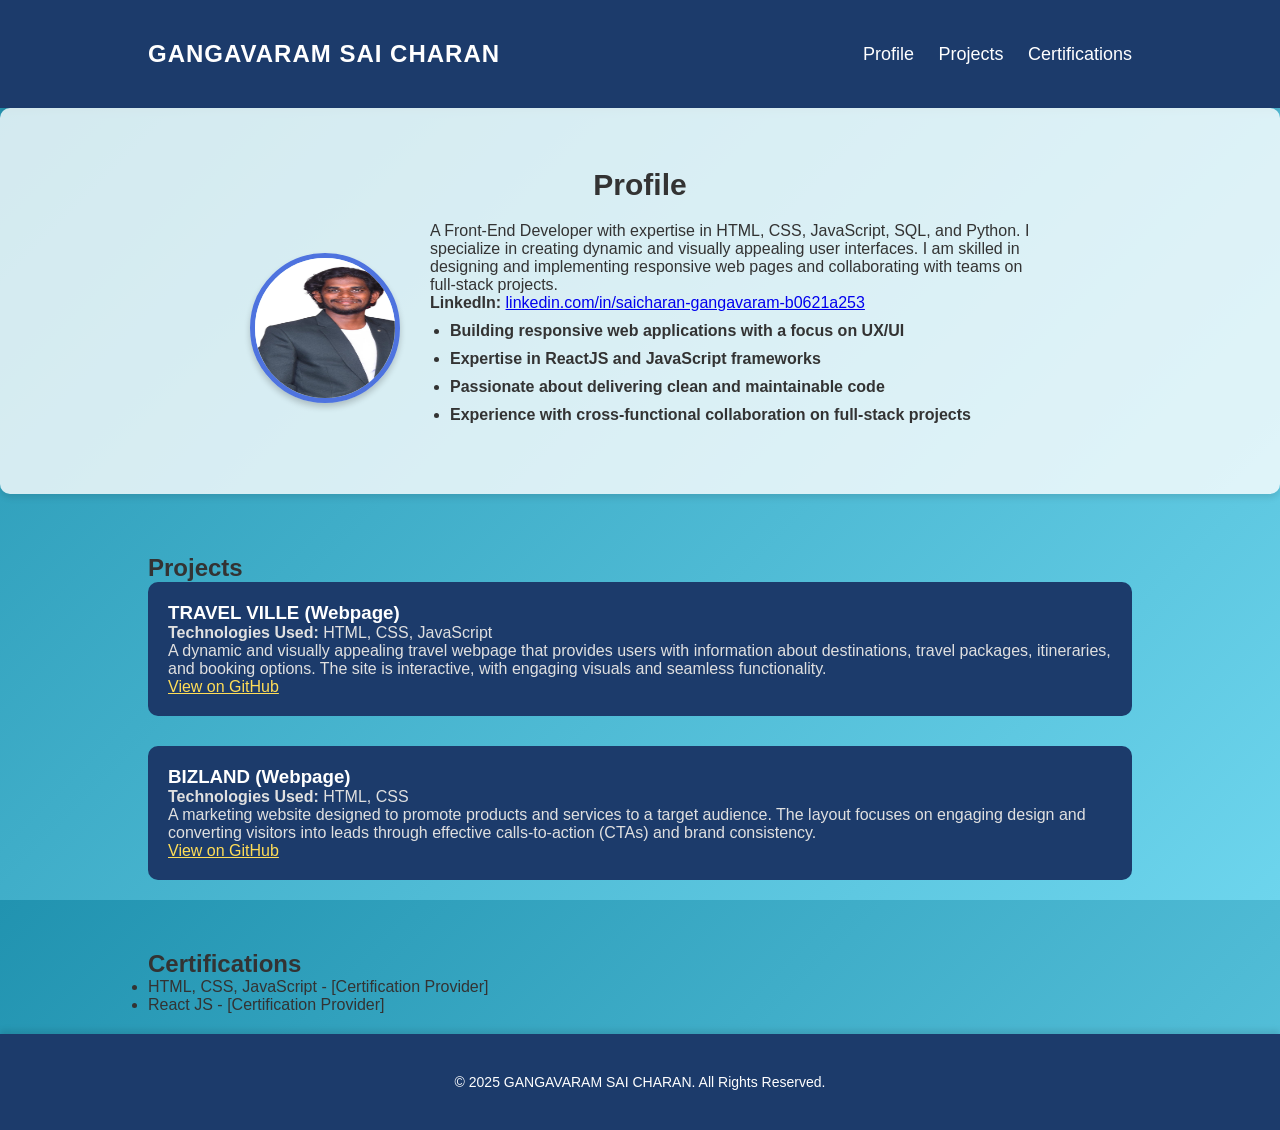
==== index.html @ a9d7f286 "Add files via upload added portfolio documents" ====
<!DOCTYPE html>
<html lang="en">

<head>
    <meta charset="UTF-8">
    <meta name="viewport" content="width=device-width, initial-scale=1.0">
    <title>GANGAVARAM SAI CHARAN - Frontend Developer</title>
    <link rel="stylesheet" href="styles.css">
</head>

<body>
    <header>
        <nav>
            <div class="container">
                <h1>GANGAVARAM SAI CHARAN</h1>
                <ul>
                    <li><a href="#profile">Profile</a></li>
                    <li><a href="#projects">Projects</a></li>
                    <li><a href="#certifications">Certifications</a></li>
                </ul>
            </div>
        </nav>
    </header>

    <section id="profile" class="section">
        <div class="container">
            <h2>Profile</h2>
            <div class="profile-info">
                <img src="my img.jpg" alt="Profile Picture" class="profile-pic">
                <div class="profile-text">
                    <p>A Front-End Developer with expertise in HTML, CSS, JavaScript, SQL, and Python. I specialize in creating dynamic and visually appealing user interfaces. I am skilled in designing and implementing responsive web pages and collaborating with teams on full-stack projects.</p>
                    <p><strong>LinkedIn:</strong> <a href="https://linkedin.com/in/saicharan-gangavaram-b0621a253" target="_blank">linkedin.com/in/saicharan-gangavaram-b0621a253</a></p>
                    <ul>
                        <li>Building responsive web applications with a focus on UX/UI</li>
                        <li>Expertise in ReactJS and JavaScript frameworks</li>
                        <li>Passionate about delivering clean and maintainable code</li>
                        <li>Experience with cross-functional collaboration on full-stack projects</li>
                    </ul>
                </div>
            </div>
        </div>
    </section>

    <section id="projects" class="section">
        <div class="container">
            <h2>Projects</h2>

            <div class="project">
                <h3>TRAVEL VILLE (Webpage)</h3>
                <p><strong>Technologies Used:</strong> HTML, CSS, JavaScript</p>
                <p>A dynamic and visually appealing travel webpage that provides users with information about destinations, travel packages, itineraries, and booking options. The site is interactive, with engaging visuals and seamless functionality.</p>
                <a href="https://github.com/saiGcharan/TRAVEL-VILLE.git" target="_blank">View on GitHub</a>
            </div>

            <div class="project">
                <h3>BIZLAND (Webpage)</h3>
                <p><strong>Technologies Used:</strong> HTML, CSS</p>
                <p>A marketing website designed to promote products and services to a target audience. The layout focuses on engaging design and converting visitors into leads through effective calls-to-action (CTAs) and brand consistency.</p>
                <a href="https://github.com/saiGcharan/BIZLAND.git" target="_blank">View on GitHub</a>
            </div>
        </div>
    </section>

    <section id="certifications" class="section">
        <div class="container">
            <h2>Certifications</h2>
            <ul>
                <li>HTML, CSS, JavaScript - [Certification Provider]</li>
                <li>React JS - [Certification Provider]</li>
            </ul>
        </div>
    </section>

    <footer>
        <div class="container">
            <p>&copy; 2025 GANGAVARAM SAI CHARAN. All Rights Reserved.</p>
        </div>
    </footer>

    <script src="script.js"></script>
</body>

</html>
---- styles.css ----
/* General Reset */
* {
    margin: 0;
    padding: 0;
    box-sizing: border-box;
}

/* Body and container */
body {
    font-family: 'Arial', sans-serif;
    /* Blue Gradient background */
    background: linear-gradient(135deg, #2193b0, #6dd5ed);  
    /* Alternatively, use Purple Gradient if preferred: 
    background: linear-gradient(135deg, #7b4397, #dc2430); */
    color: #333;
    height: 100vh;
    display: flex;
    flex-direction: column;
    justify-content: space-between;
}

/* Container */
.container {
    width: 80%;
    margin: 0 auto;
    padding: 20px;
}

/* Header Navigation */
header {
    background-color: #1c3b6b;
    color: #fff;
    padding: 20px 0;
    box-shadow: 0 4px 6px rgba(0, 0, 0, 0.1);
}

header nav .container {
    display: flex;
    justify-content: space-between;
    align-items: center;
}

header nav h1 {
    font-size: 24px;
    letter-spacing: 1px;
}

header nav ul {
    list-style-type: none;
}

header nav ul li {
    display: inline;
    margin-left: 20px;
}

header nav ul li a {
    color: #fff;
    text-decoration: none;
    font-size: 18px;
    position: relative;
}

header nav ul li a::after {
    content: '';
    position: absolute;
    bottom: -5px;
    left: 0;
    width: 100%;
    height: 2px;
    background-color: #4e73df;
    transform: scaleX(0);
    transition: transform 0.3s ease;
}

header nav ul li a:hover::after {
    transform: scaleX(1);
}

/* Profile Section */
#profile {
    margin-bottom: 40px;
    padding: 40px 0;
    background: rgba(255, 255, 255, 0.8);
    border-radius: 10px;
    box-shadow: 0 4px 6px rgba(0, 0, 0, 0.1);
}

#profile h2 {
    font-size: 30px;
    text-align: center;
    color: #333;
}

.profile-info {
    display: flex;
    justify-content: center;
    align-items: center;
    gap: 30px;
    margin-top: 20px;
}

.profile-pic {
    width: 150px;
    height: 150px;
    border-radius: 50%;
    border: 5px solid #4e73df;
    box-shadow: 0 4px 6px rgba(0, 0, 0, 0.2);
    transition: transform 0.3s ease;
}

.profile-pic:hover {
    transform: scale(1.1);
}

.profile-text {
    max-width: 600px;
}

.profile-text ul {
    list-style: disc;
    padding-left: 20px;
    color: #333;
    font-weight: bold;
}

.profile-text ul li {
    margin: 10px 0;
}

/* Project Styles */
.project {
    margin-bottom: 30px;
    padding: 20px;
    background-color: #1c3b6b;
    border-radius: 10px;
    transition: transform 0.3s ease, background-color 0.3s ease;
}

.project:hover {
    transform: translateY(-5px);
    background-color: #4e73df;
}

.project h3 {
    color: #fff;
}

.project p {
    color: #e0e0e0;
}

.project a {
    color: #ffdd57;
}

.project a:hover {
    text-decoration: underline;
}

/* Footer */
footer {
    background-color: #1c3b6b;
    color: #fff;
    text-align: center;
    padding: 20px;
    box-shadow: 0 -4px 6px rgba(0, 0, 0, 0.1);
}

footer p {
    margin: 0;
    font-size: 14px;
}

/* Mobile Responsiveness */
@media (max-width: 768px) {
    header nav .container {
        flex-direction: column;
        text-align: center;
    }

    header nav ul {
        margin-top: 10px;
    }

    header nav ul li {
        display: block;
        margin: 10px 0;
    }

    .profile-info {
        flex-direction: column;
        text-align: center;
    }

    .profile-pic {
        width: 120px;
        height: 120px;
    }
}
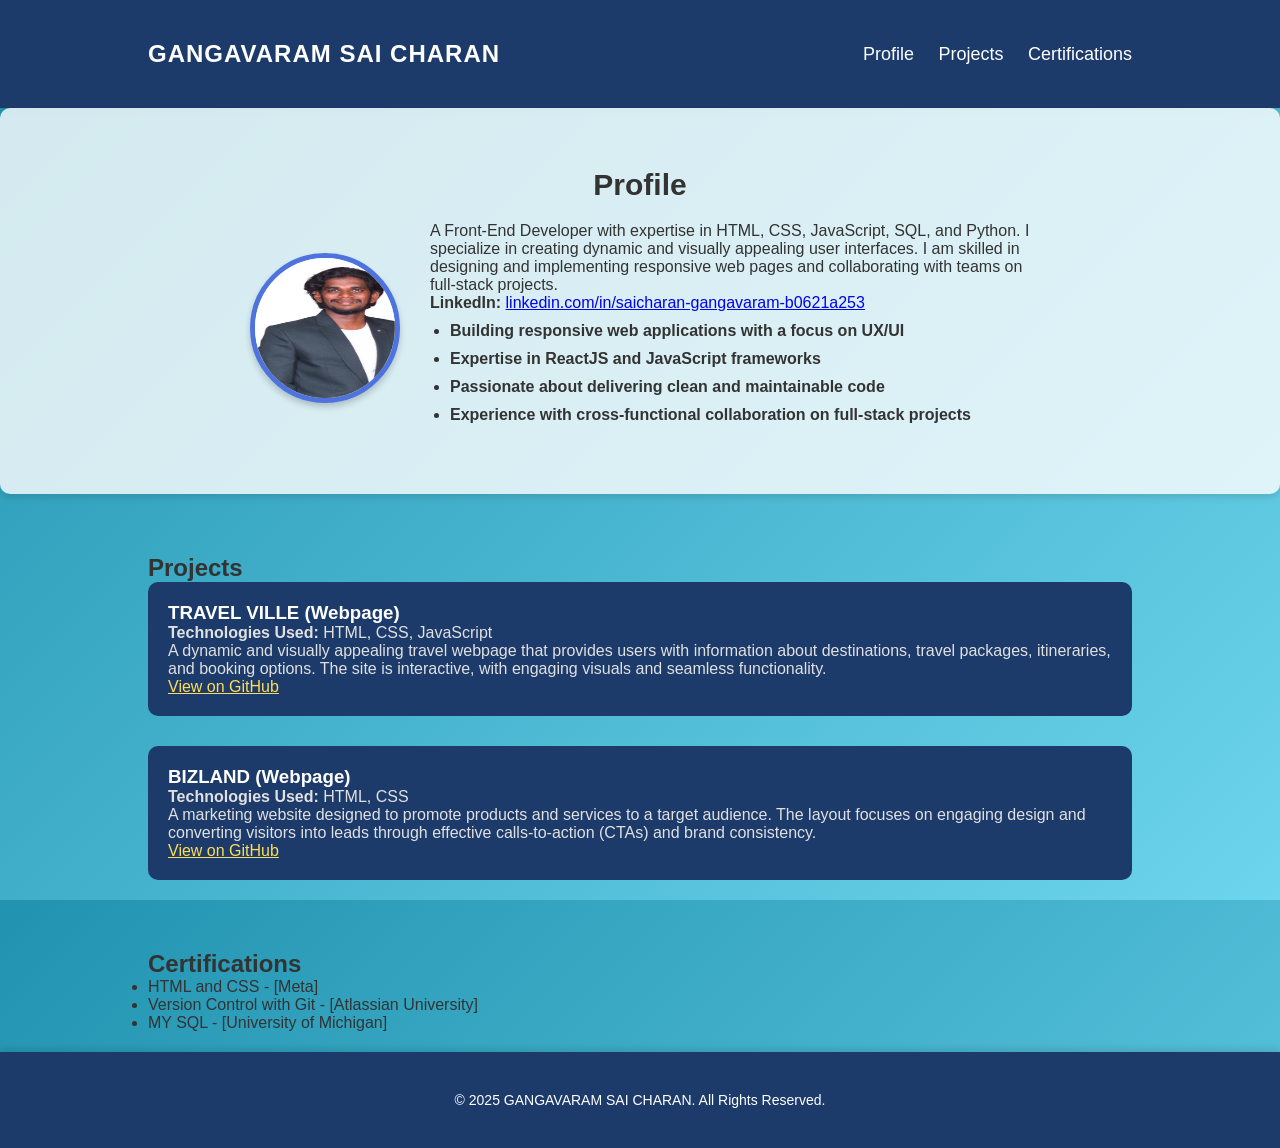
==== commit 0834e330: "Update index.html" ====
--- a/index.html
+++ b/index.html
@@ -64,9 +64,12 @@
     <section id="certifications" class="section">
         <div class="container">
             <h2>Certifications</h2>
-            <ul>
-                <li>HTML, CSS, JavaScript - [Certification Provider]</li>
-                <li>React JS - [Certification Provider]</li>
+            <ul>               
+                <li>HTML and CSS - [Meta]</li>
+                <!-- <li>JavaScript - [Meta]</li> -->
+                <!-- <li>React JS - [Meta]</li> -->
+                <li>Version Control with Git - [Atlassian University]</li>
+                <li>MY SQL - [University of Michigan]</li>
             </ul>
         </div>
     </section>
